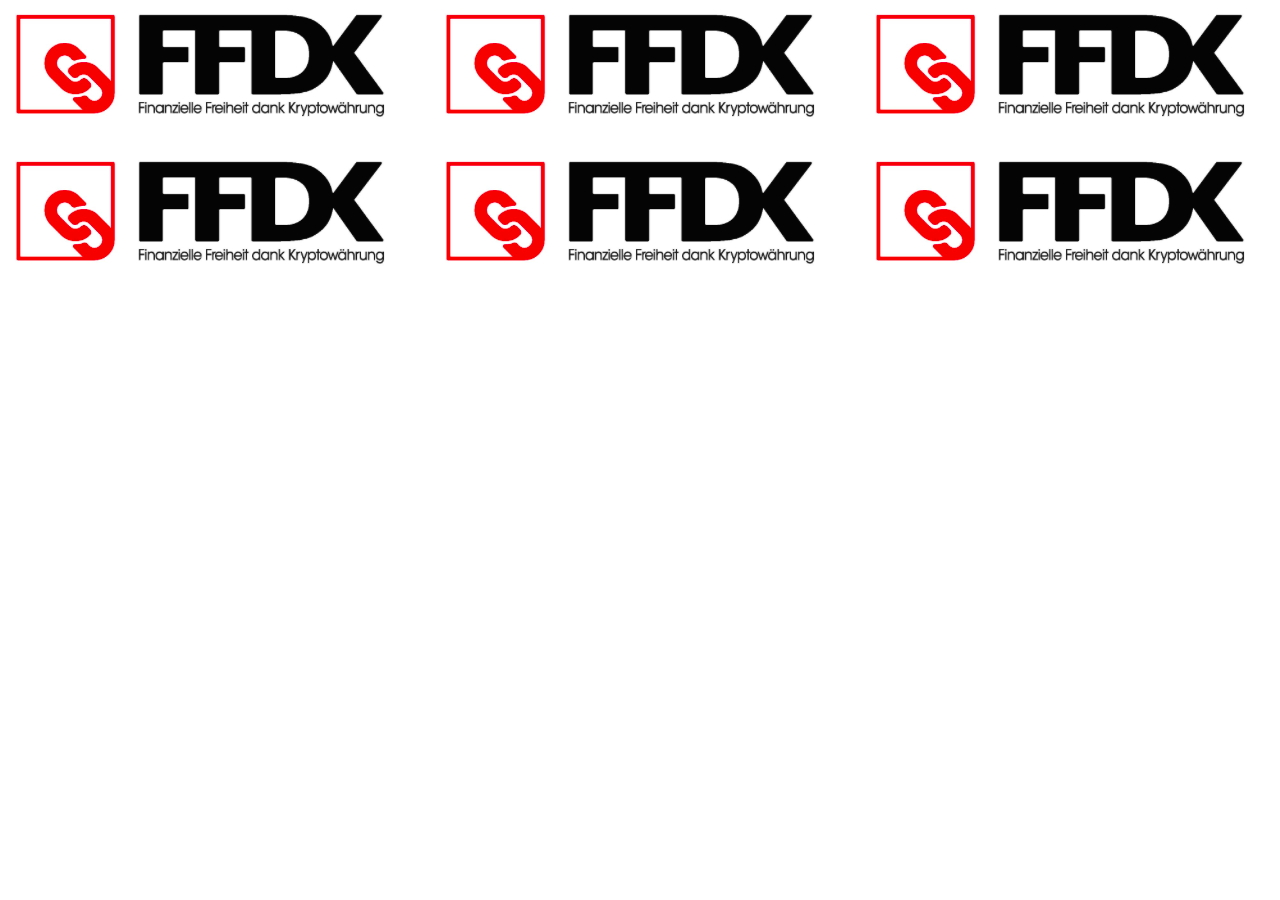
==== Galerie-Logowettbewerb/test.html @ 57c61431 "Anpassungen" ====
<!DOCTYPE html>
<html lang="en">
<head>
    <meta charset="UTF-8">
    <meta http-equiv="X-UA-Compatible" content="ie=edge">
    <title>Document</title>
    <link rel="stylesheet" href="test.css">
    <meta name="viewport" content="width=device-width" />
    <link href="https://fonts.googleapis.com/css?family=Montserrat" rel="stylesheet">
</head>
<body>
        <div class="grid">
                <div>
                <img src="images/1.png">  
                </div>
                <div>
                <img src="images/1.png">  
                </div>
                <div>
                <img src="images/1.png">  
                </div>
                <div>
                <img src="images/1.png">  
                </div>
                <div>
                <img src="images/1.png">  
                </div>
                <div>
                <img src="images/1.png">  
                </div>

                
        </div>
</body>
---- Galerie-Logowettbewerb/test.css ----
body, html {
    height: 100%;
    margin: 0;
}

.grid {
    display: grid;
    grid-template-columns: repeat(3, 1fr);
    grid-gap: 10px;
}
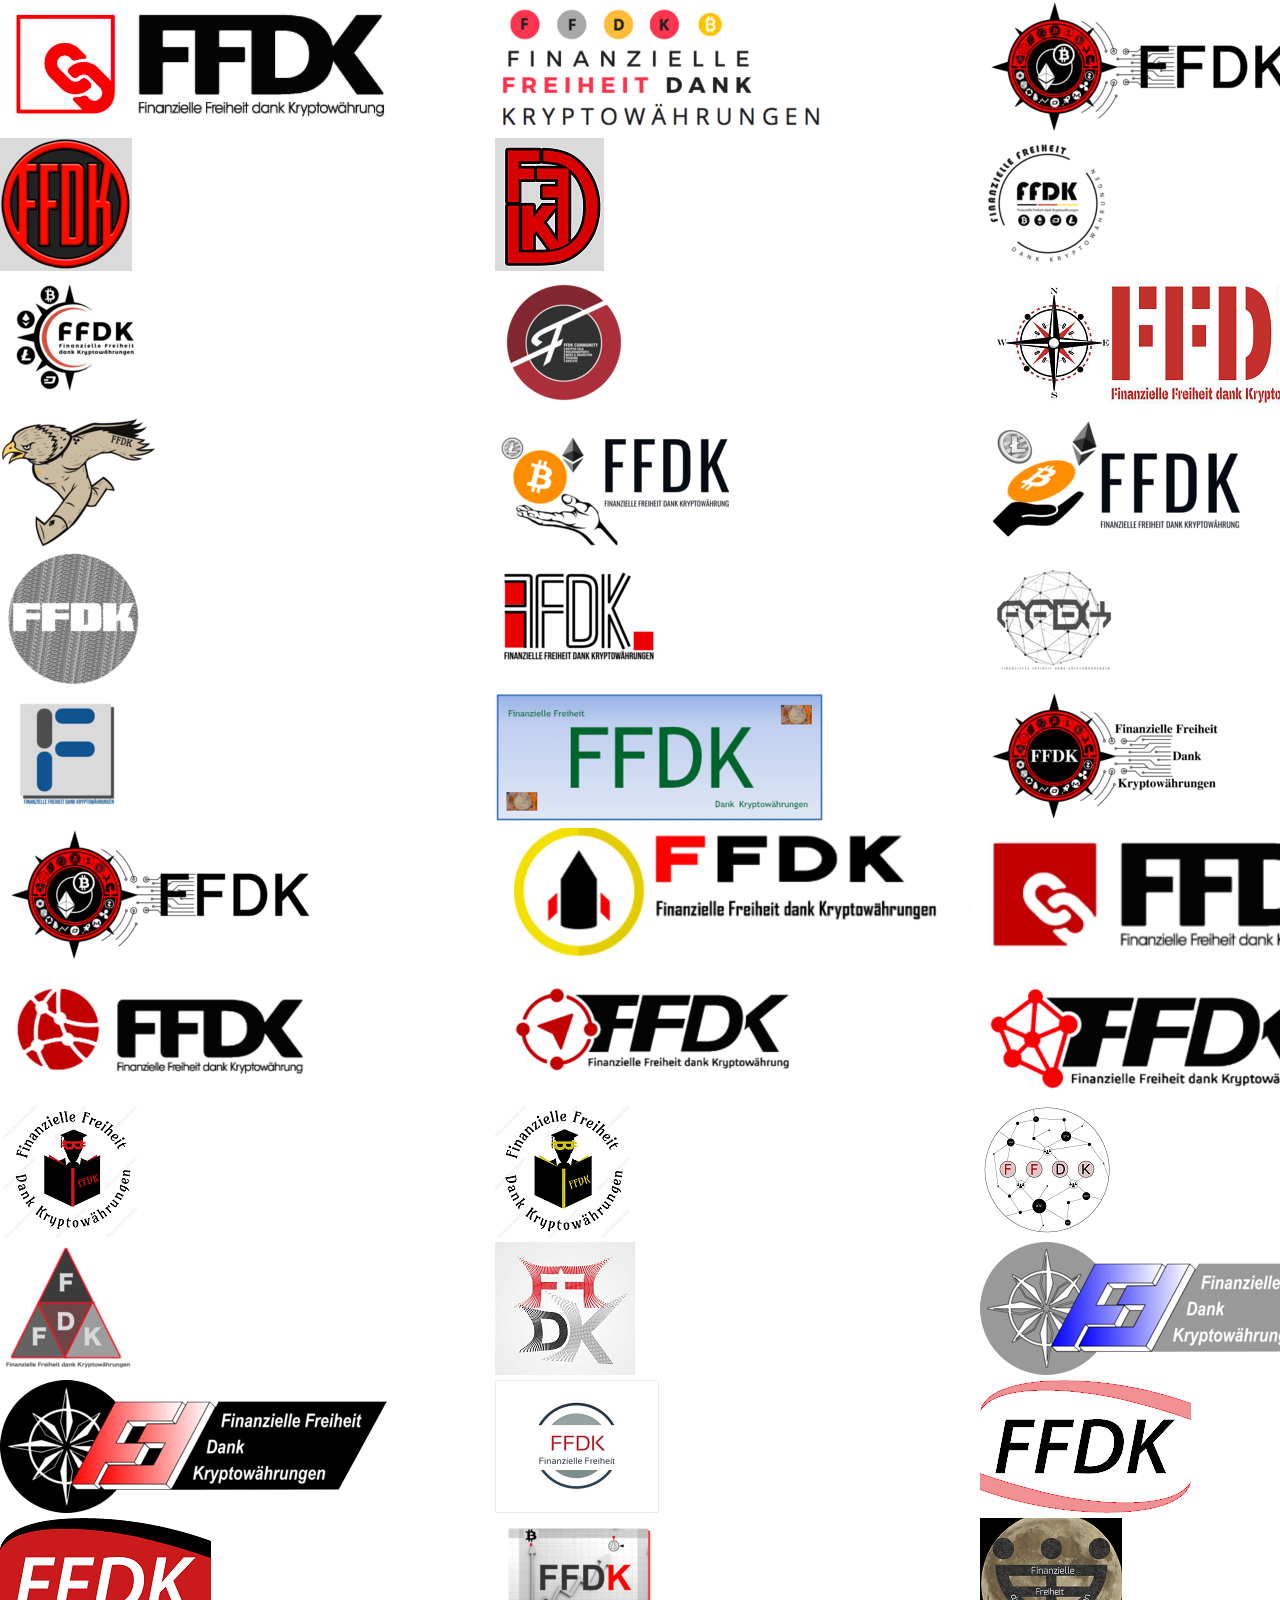
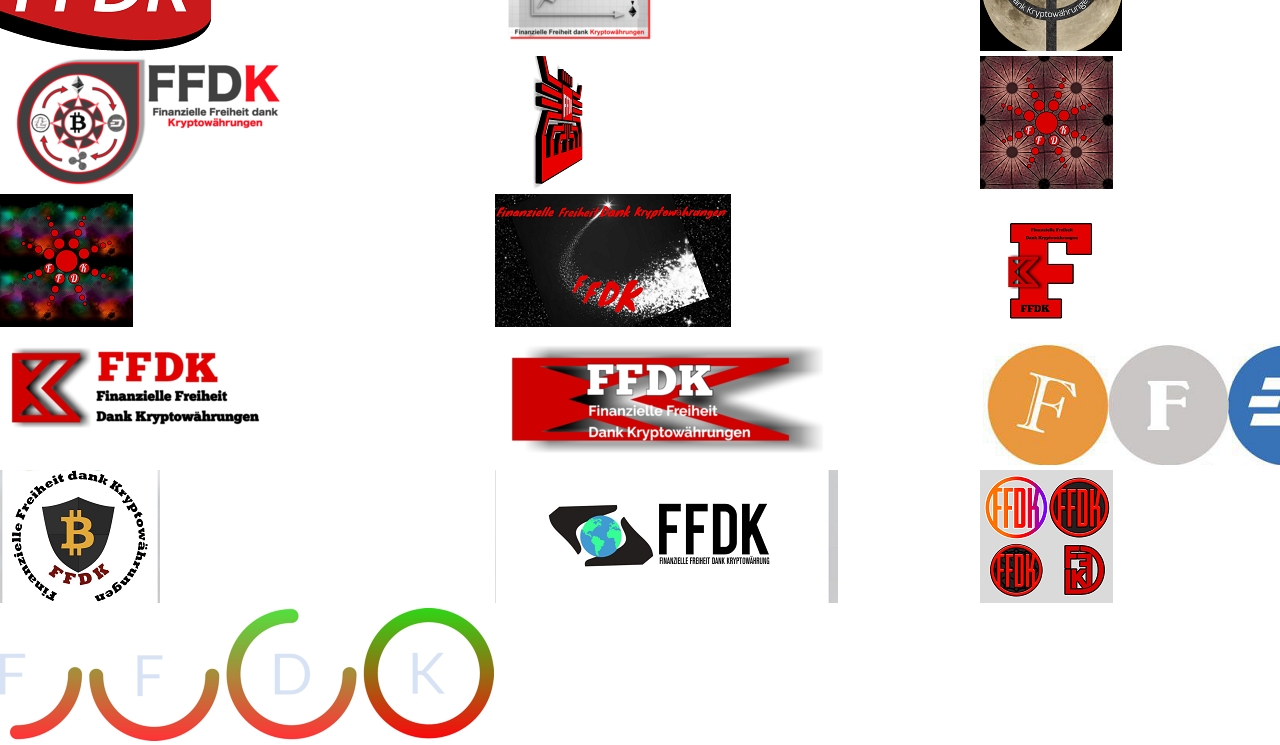
==== commit bda5146a: "Logowettbewerb" ====
--- a/Galerie-Logowettbewerb/test.html
+++ b/Galerie-Logowettbewerb/test.html
@@ -11,23 +11,223 @@
 <body>
         <div class="grid">
                 <div>
-                <img src="images/1.png">  
-                </div>
-                <div>
-                <img src="images/1.png">  
-                </div>
-                <div>
-                <img src="images/1.png">  
-                </div>
-                <div>
-                <img src="images/1.png">  
-                </div>
-                <div>
-                <img src="images/1.png">  
-                </div>
-                <div>
-                <img src="images/1.png">  
-                </div>
+                        <img src="images/1.png">
+                        
+                    </div>
+                    <div>
+                        <img src="images/2.png">
+            
+                    </div>
+                    <div>
+                        <img src="images/3.png">
+                        
+                    </div>
+                    <div>
+                        <img  src="images/4.png">
+                            
+                    </div>
+                    <div>
+                        <img src="images/5.png">
+                                
+                    </div>
+                    
+                    <div>
+                        <img src="images/6.png">
+                                
+                    </div>
+                    
+                    <div>
+                        <img src="images/7.png">
+                                
+                    </div>
+                    
+                    <div>
+                        <img src="images/8.png">
+                                
+                    </div>
+                    
+                    <div>
+                        <img src="images/9.png">
+                                
+                    </div>
+                    
+                    <div>
+                        <img src="images/10.png">
+                                
+                    </div>
+                    
+                    <div>
+                        <img src="images/11.png">
+                                
+                    </div>
+                    
+                    <div>
+                        <img src="images/12.png">
+                                
+                    </div>
+                    
+                    <div>
+                        <img src="images/13.png">
+                                
+                    </div>
+                    
+                    <div>
+                        <img src="images/14.png">
+                                
+                    </div>
+                    
+                    <div>
+                        <img src="images/15.png">
+                                
+                    </div>
+                    
+                    <div>
+                        <img src="images/16.png">
+                                
+                    </div>
+                    
+                    <div>
+                        <img src="images/17.png">
+                                
+                    </div>
+                    
+                    <div>
+                        <img src="images/18.png">
+                                
+                    </div>
+                    
+                    <div>
+                        <img src="images/19.png">
+                                
+                    </div>
+                    
+                    <div>
+                        <img src="images/20.png">
+                                
+                    </div>
+                    
+                    <div>
+                        <img src="images/21.png">
+                                
+                    </div>
+                    
+                    <div>
+                        <img src="images/22.png">
+                                
+                    </div>
+                    
+                    <div>
+                        <img src="images/23.png">
+                                
+                    </div>
+                    
+                    <div>
+                        <img src="images/24.png">
+                                
+                    </div>
+                    
+                    <div>
+                        <img src="images/25.png">
+                                
+                    </div>
+                    
+                    <div>
+                        <img src="images/26.png">
+                                
+                    </div>
+                    
+                    <div>
+                        <img src="images/27.png">
+                                
+                    </div>
+                    <div>
+                        <img src="images/28.png">
+                                
+                    </div>
+                    <div>
+                        <img src="images/29.png">
+                                
+                    </div>
+                    <div>
+                        <img src="images/30.png">
+                                
+                    </div>
+                    <div>
+                        <img src="images/31.png">
+                                
+                    </div>
+                    <div>
+                        <img src="images/32.png">
+                                
+                    </div>
+                    <div>
+                        <img src="images/33.png">
+                                
+                    </div>
+                    <div>
+                        <img src="images/34.png">
+                                
+                    </div>
+                    <div>
+                        <img src="images/35.png">
+                                
+                    </div>
+                    <div>
+                        <img src="images/36.png">
+                                
+                    </div>
+                    <div>
+                        <img src="images/37.png">
+                                
+                    </div>
+                    <div>
+                        <img src="images/38.png">
+                                
+                    </div>
+                    <div>
+                        <img src="images/39.png">
+                                
+                    </div>
+                    <div>
+                        <img src="images/40.png">
+                                
+                    </div>
+                    <div>
+                        <img src="images/41.png">
+                                
+                    </div>
+                    <div>
+                        <img src="images/42.png">
+                                
+                    </div>
+                    <div>
+                        <img src="images/43.png">
+                                
+                    </div>
+                    <div>
+                        <img src="images/44.png">
+                                
+                    </div>
+                    <div>
+                        <img src="images/45.png">
+                                
+                    </div>
+                    <div>
+                        <img src="images/46.png">
+                                
+                    </div>
+                    <div>
+                        <img src="images/47.png">
+                                
+                    </div>
+                    <div>
+                        <img src="images/48.png">
+                                
+                    </div>
+                    <div>
+                        <img src="images/49.png">
+                                
+                    </div>
 
                 
         </div>
--- a/Galerie-Logowettbewerb/test.css
+++ b/Galerie-Logowettbewerb/test.css
@@ -6,5 +6,5 @@
 .grid {
     display: grid;
     grid-template-columns: repeat(3, 1fr);
-    grid-gap: 10px;
+    grid-gap: 1px;
 }